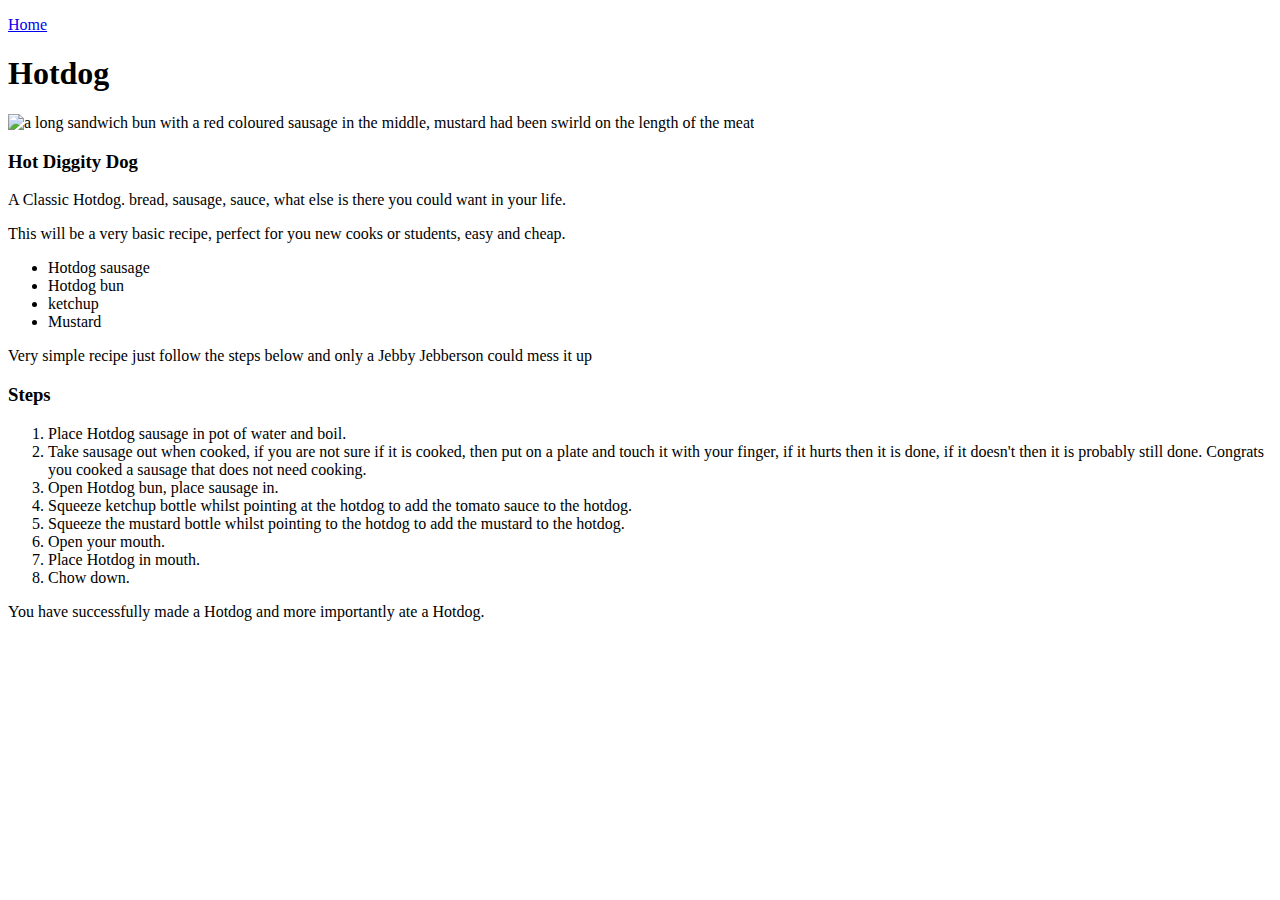
==== recipes/hotdog.html @ fcf3c7e1 "Continued build" ====
<!DOCTYPE html>
<html lang="en">
<head>
    <meta charset="UTF-8">
    <title>Hotdog</title>
</head>
<body>
    <p><a href="../index.html">Home</a> </p>
    <h1>Hotdog</h1>
    <img src="https://upload.wikimedia.org/wikipedia/commons/b/b1/Hot_dog_with_mustard.png" height="300" alt="a long sandwich bun with a red coloured sausage in the middle, mustard had been swirld on the length of the meat">
    <h3>Hot Diggity Dog</h3>
    <p>A Classic Hotdog. bread, sausage, sauce, what else is there you could want in your life.</p>
    <p>This will be a very basic recipe, perfect for you new cooks or students, easy and cheap.</p>
        <ul>
            <li>Hotdog sausage</li>
            <li>Hotdog bun</li>
            <li>ketchup</li>
            <li>Mustard</li>
        </ul>
    <p>Very simple recipe just follow the steps below and only a Jebby Jebberson could mess it up</p>
    <h3>Steps</h3>
        <ol>
            <li>Place Hotdog sausage in pot of water and boil.</li>
            <li>Take sausage out when cooked, if you are not sure if it is cooked, then put on a plate and touch it with your finger, if it hurts then it is done, if it doesn't then it is probably still done. Congrats you cooked a sausage that does not need cooking.</li>
            <li>Open Hotdog bun, place sausage in.</li>
            <li>Squeeze ketchup bottle whilst pointing at the hotdog to add the tomato sauce to the hotdog.</li>
            <li>Squeeze the mustard bottle whilst pointing to the hotdog to add the mustard to the hotdog.</li>
            <li>Open your mouth.</li>
            <li>Place Hotdog in mouth.</li>
            <li>Chow down.</li>
        </ol>
        <p>You have successfully made a Hotdog and more importantly ate a Hotdog.</p>
        <!-- I feel like something should go here, as does not look right just ending with the text. hopefully in a later lesson we will learn footers or whatever you call them -->
</body>
</html>
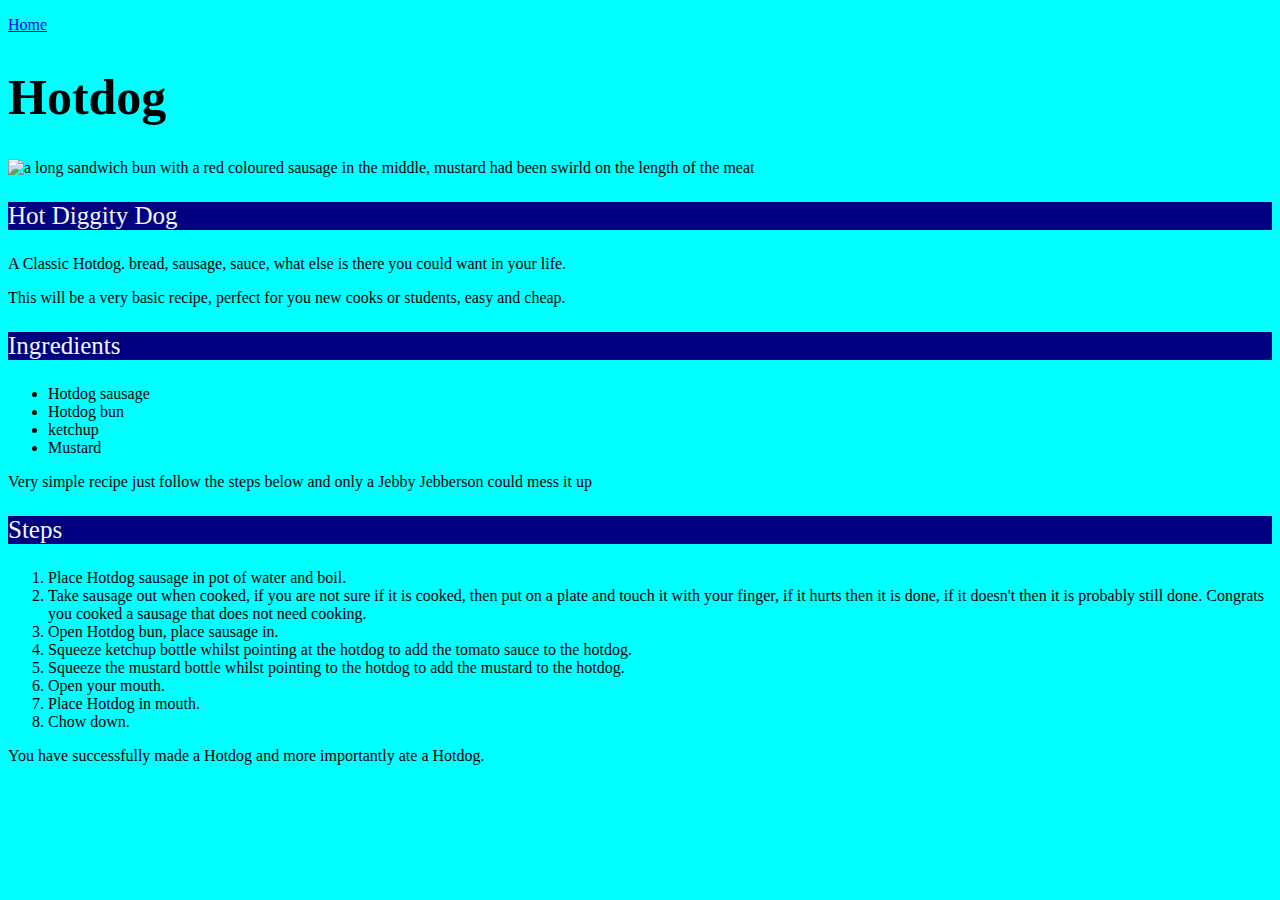
==== commit 8596f360: "used css to update website with some colour and variation on text as per requested in a lesson" ====
--- a/recipes/hotdog.html
+++ b/recipes/hotdog.html
@@ -3,14 +3,16 @@
 <head>
     <meta charset="UTF-8">
     <title>Hotdog</title>
+    <link rel="stylesheet" href="../styles.css">
 </head>
 <body>
     <p><a href="../index.html">Home</a> </p>
-    <h1>Hotdog</h1>
+    <h1 class="title">Hotdog</h1>
     <img src="https://upload.wikimedia.org/wikipedia/commons/b/b1/Hot_dog_with_mustard.png" height="300" alt="a long sandwich bun with a red coloured sausage in the middle, mustard had been swirld on the length of the meat">
-    <h3>Hot Diggity Dog</h3>
+    <h3 class="subtitle">Hot Diggity Dog</h3>
     <p>A Classic Hotdog. bread, sausage, sauce, what else is there you could want in your life.</p>
     <p>This will be a very basic recipe, perfect for you new cooks or students, easy and cheap.</p>
+    <h3 class="subtitle">Ingredients</h3>
         <ul>
             <li>Hotdog sausage</li>
             <li>Hotdog bun</li>
@@ -18,7 +20,7 @@
             <li>Mustard</li>
         </ul>
     <p>Very simple recipe just follow the steps below and only a Jebby Jebberson could mess it up</p>
-    <h3>Steps</h3>
+    <h3 class="subtitle">Steps</h3>
         <ol>
             <li>Place Hotdog sausage in pot of water and boil.</li>
             <li>Take sausage out when cooked, if you are not sure if it is cooked, then put on a plate and touch it with your finger, if it hurts then it is done, if it doesn't then it is probably still done. Congrats you cooked a sausage that does not need cooking.</li>
--- a/styles.css
+++ b/styles.css
@@ -0,0 +1,22 @@
+html {
+    font-family: Georgia, 'Times New Roman', Times, serif;
+
+}
+body {
+    background-color: cyan;
+}
+
+.title {
+    font-size: 50px;
+    font-family: Impact, Haettenschweiler, 'Arial Narrow Bold', serif;
+
+}
+
+.subtitle {
+    font-size: 25px;
+    font-weight: 400;
+    background-color: navy;
+    color: aliceblue;
+
+
+}
